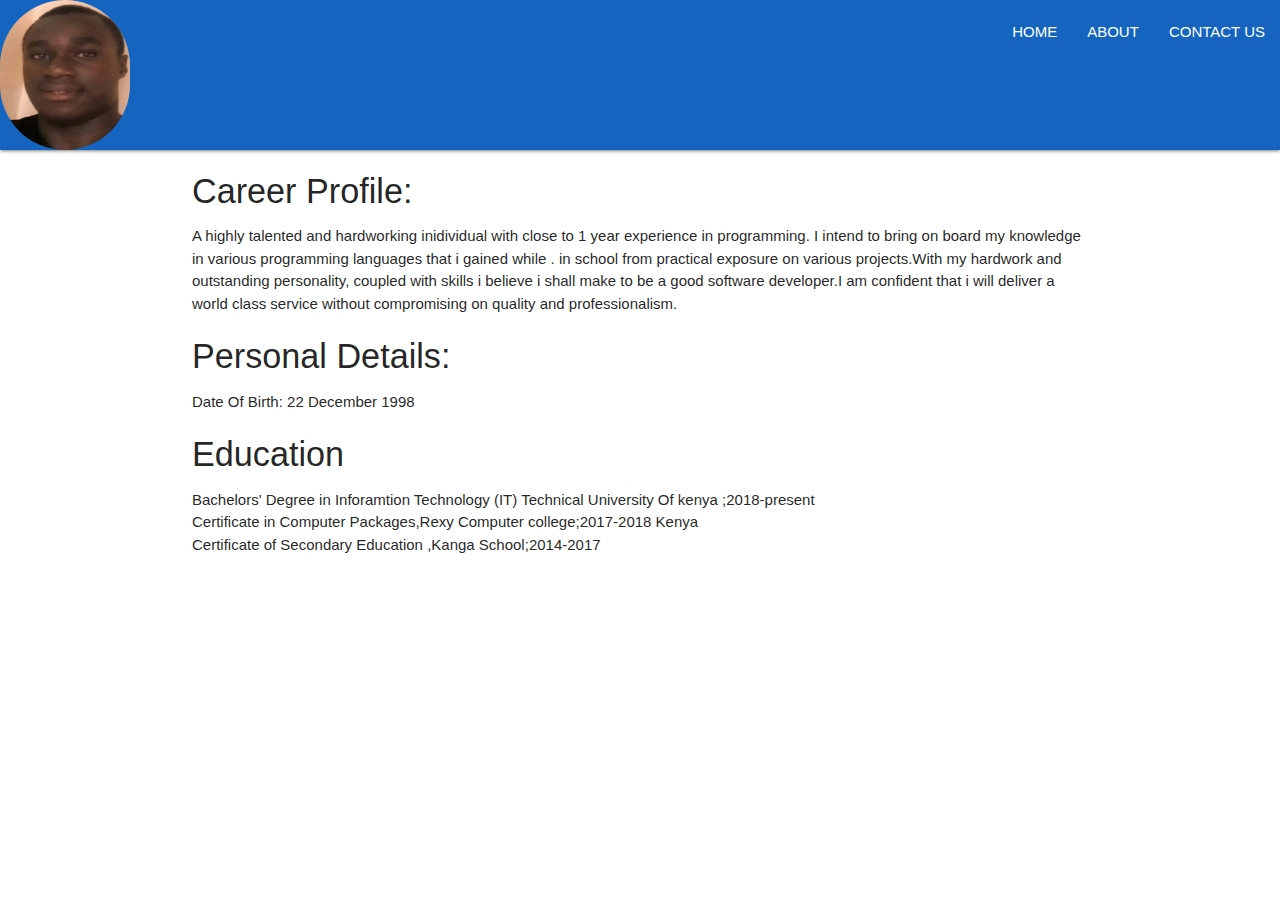
==== about.html @ ea719bb4 "Add a heading andp element to describe education" ====
<!DOCTYPE html>
<html lang="en">
  <head>
    <meta charset="UTF-8" />
    <meta name="viewport" content="width=device-width, initial-scale=1.0" />
    <meta http-equiv="X-UA-Compatible" content="ie=edge" />
    <title>Document</title>
    <link rel="stylesheet" href="materialize.css" />
    <link rel="stylesheet" href="css/custom.css" type="text/css" />
  </head>
  <body>
    <nav>
      <div class="nav-wrapper  blue darken-3">
        <a href="#" class="brand-logo left"
          ><img id="logo" src="images/daniel.jpg"
        /></a>
        <ul id="nav-mobile" class="right hide-on-med-and-down">
          <li><a href="#">home</a></li>
          <li><a href="../portfolio-projects/about.html">about</a></li>
          <li><a href="#">CONTACT US</a></li>
        </ul>
      </div>
    </nav>
    <div class="container">
      <h4>Career Profile:</h4>

      <p>
        A highly talented and hardworking inidividual with close to 1 year
        experience in programming. I intend to bring on board my knowledge in
        various programming languages that i gained while . in school from
        practical exposure on various projects.With my hardwork and outstanding
        personality, coupled with skills i believe i shall make to be a good
        software developer.I am confident that i will deliver a world class
        service without compromising on quality and professionalism.
      </p>
      <h4>Personal Details:</h4>
      <p><strong>Date Of Birth:</strong> 22 December 1998</p>

      <h4>Education</h4>
      <P>
        Bachelors' Degree in Inforamtion Technology (IT) Technical University Of
        kenya ;<strong>2018-present</strong><br />
        Certificate in Computer Packages,Rexy Computer college;<strong>2017-2018 Kenya</strong><br>
        Certificate of Secondary Education ,Kanga School;<strong>2014-2017</strong>
      </P>
    </div>
  </body>
</html>
---- css/custom.css ----
.one {
  width: 100%;
  height: 700px;
}
#logo {
  width: 130px;
  height: 150px;
  border-radius: 70px;
}
nav {
  text-transform: uppercase;
  height: 150px;
  color: #07000c;
}
.home {
  font-size: 20px;
  font-family: "Segoe UI", Tahoma, Geneva, Verdana, sans-serif;
  text-align: c;
}
hr {
  width: 85%;
}
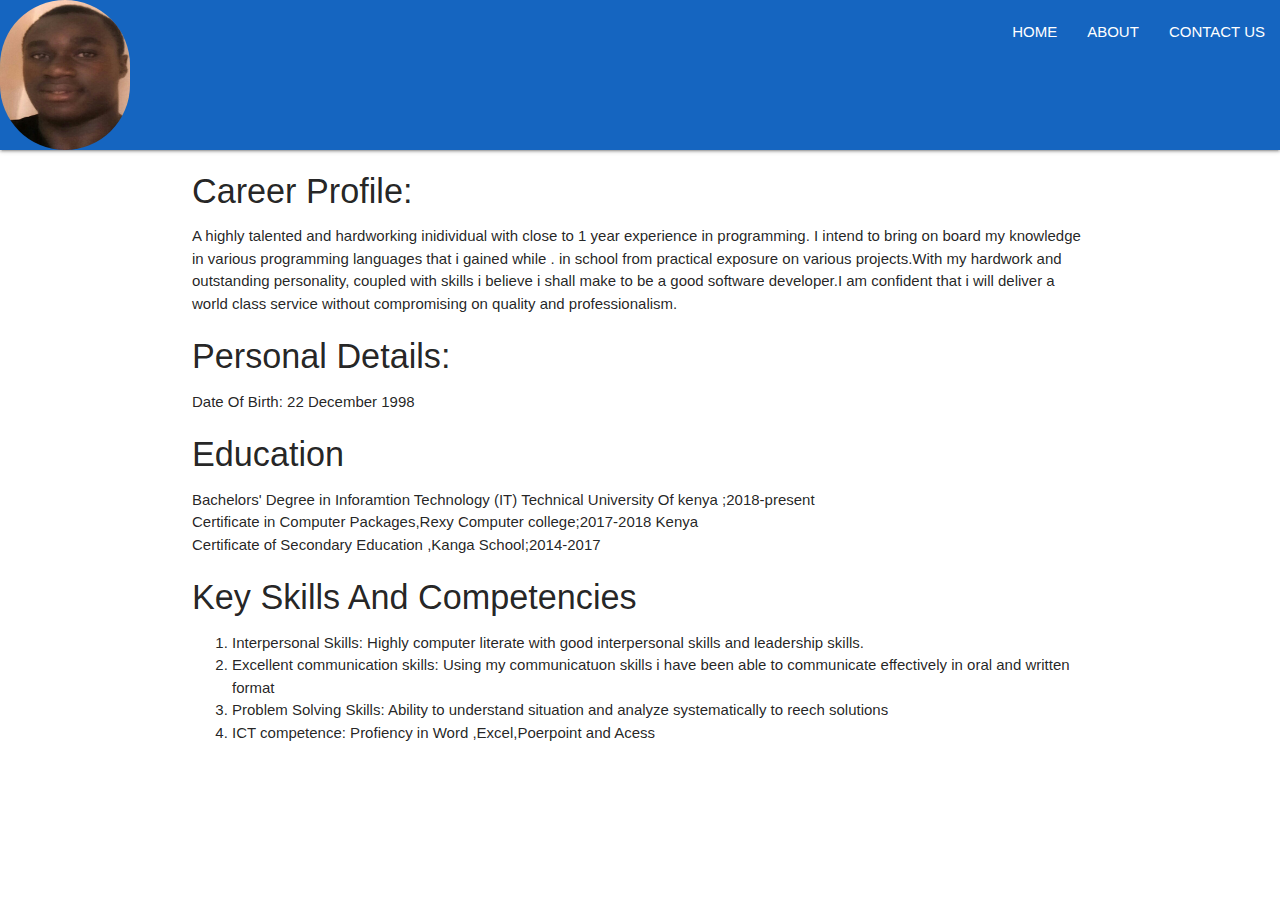
==== commit eca3cc7b: "Add h4 and p elent inorder to add key skills" ====
--- a/about.html
+++ b/about.html
@@ -43,6 +43,14 @@
         Certificate in Computer Packages,Rexy Computer college;<strong>2017-2018 Kenya</strong><br>
         Certificate of Secondary Education ,Kanga School;<strong>2014-2017</strong>
       </P>
+      <h4>Key Skills And Competencies</h4>
+      <ol>
+          <li><strong>Interpersonal Skills:</strong> Highly computer literate with good interpersonal skills and leadership skills.</li>
+          <li><strong>Excellent communication skills:</strong> Using my communicatuon skills i have been able to communicate effectively in oral and written format</li>
+          <li><strong>Problem Solving Skills:</strong> Ability to understand situation and analyze systematically to reech solutions</li>
+          <li><strong>ICT competence:</strong> Profiency in Word ,Excel,Poerpoint and Acess</li>
+      </ol>
+
     </div>
   </body>
 </html>
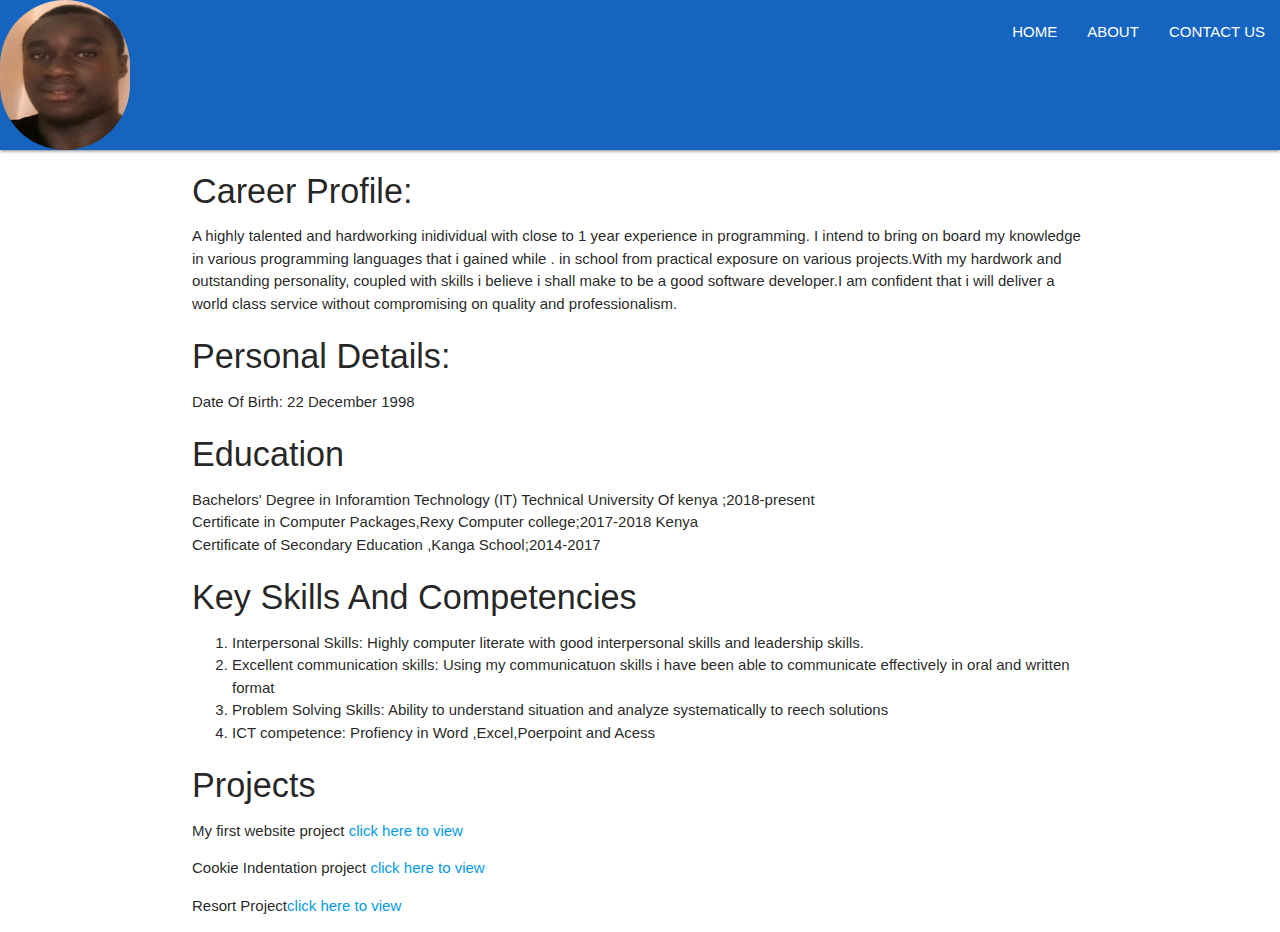
==== commit 95c8da32: "add projects" ====
--- a/about.html
+++ b/about.html
@@ -50,6 +50,10 @@
           <li><strong>Problem Solving Skills:</strong> Ability to understand situation and analyze systematically to reech solutions</li>
           <li><strong>ICT competence:</strong> Profiency in Word ,Excel,Poerpoint and Acess</li>
       </ol>
+      <h4>Projects</h4>
+      <p>My first website project <a href="https://danielevans-999.github.io/my-first-website/" >click here to view</a></p>
+      <p>Cookie Indentation project <a href="">click here to view</a></p>
+      <p>Resort Project<a href="">click here to view</a></p>
 
     </div>
   </body>
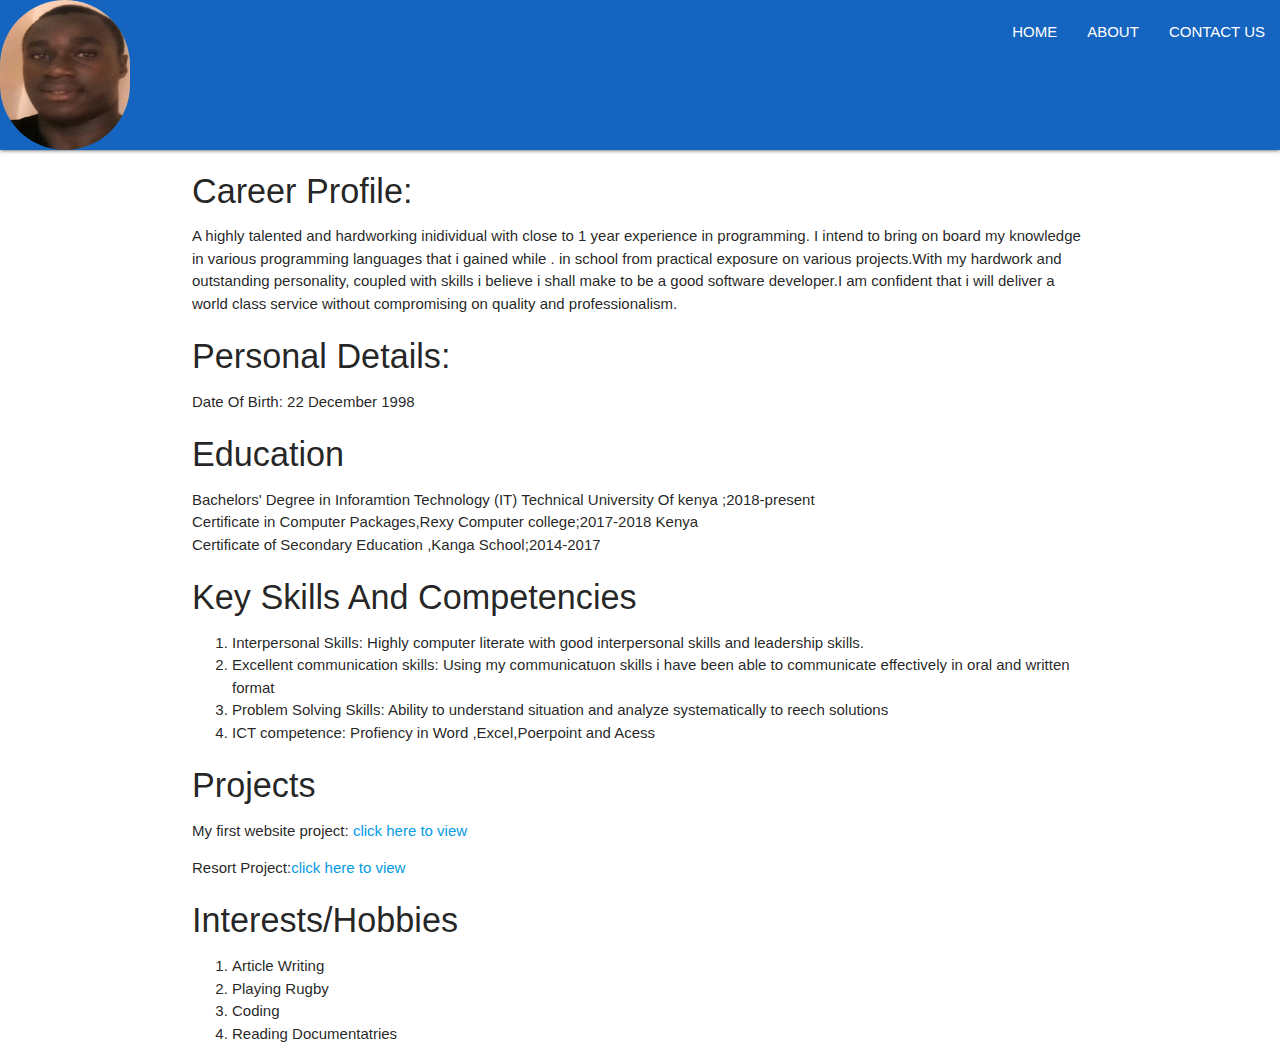
==== commit bd2f83c7: "add h4 and p element" ====
--- a/about.html
+++ b/about.html
@@ -15,8 +15,8 @@
           ><img id="logo" src="images/daniel.jpg"
         /></a>
         <ul id="nav-mobile" class="right hide-on-med-and-down">
-          <li><a href="#">home</a></li>
-          <li><a href="../portfolio-projects/about.html">about</a></li>
+          <li><a href="index.html">home</a></li>
+          <li><a href="#">about</a></li>
           <li><a href="#">CONTACT US</a></li>
         </ul>
       </div>
@@ -40,21 +40,52 @@
       <P>
         Bachelors' Degree in Inforamtion Technology (IT) Technical University Of
         kenya ;<strong>2018-present</strong><br />
-        Certificate in Computer Packages,Rexy Computer college;<strong>2017-2018 Kenya</strong><br>
-        Certificate of Secondary Education ,Kanga School;<strong>2014-2017</strong>
+        Certificate in Computer Packages,Rexy Computer college;<strong
+          >2017-2018 Kenya</strong
+        ><br />
+        Certificate of Secondary Education ,Kanga School;<strong
+          >2014-2017</strong
+        >
       </P>
       <h4>Key Skills And Competencies</h4>
       <ol>
-          <li><strong>Interpersonal Skills:</strong> Highly computer literate with good interpersonal skills and leadership skills.</li>
-          <li><strong>Excellent communication skills:</strong> Using my communicatuon skills i have been able to communicate effectively in oral and written format</li>
-          <li><strong>Problem Solving Skills:</strong> Ability to understand situation and analyze systematically to reech solutions</li>
-          <li><strong>ICT competence:</strong> Profiency in Word ,Excel,Poerpoint and Acess</li>
+        <li>
+          <strong>Interpersonal Skills:</strong> Highly computer literate with
+          good interpersonal skills and leadership skills.
+        </li>
+        <li>
+          <strong>Excellent communication skills:</strong> Using my
+          communicatuon skills i have been able to communicate effectively in
+          oral and written format
+        </li>
+        <li>
+          <strong>Problem Solving Skills:</strong> Ability to understand
+          situation and analyze systematically to reech solutions
+        </li>
+        <li>
+          <strong>ICT competence:</strong> Profiency in Word ,Excel,Poerpoint
+          and Acess
+        </li>
       </ol>
       <h4>Projects</h4>
-      <p>My first website project <a href="https://danielevans-999.github.io/my-first-website/" >click here to view</a></p>
-      <p>Cookie Indentation project <a href="">click here to view</a></p>
-      <p>Resort Project<a href="">click here to view</a></p>
-
+      <p>
+        My first website project:
+        <a href="https://danielevans-999.github.io/my-first-website/"
+          >click here to view</a
+        >
+      </p>
+      <p>
+        Resort Project:<a href="https://danielevans-999.github.io/resort/"
+          >click here to view</a
+        >
+      </p>
+      <h4>Interests/Hobbies</h4>
+      <ol>
+        <li>Article Writing</li>
+        <li>Playing Rugby</li>
+        <li>Coding</li>
+        <li>Reading Documentatries</li>
+      </ol>
     </div>
   </body>
 </html>
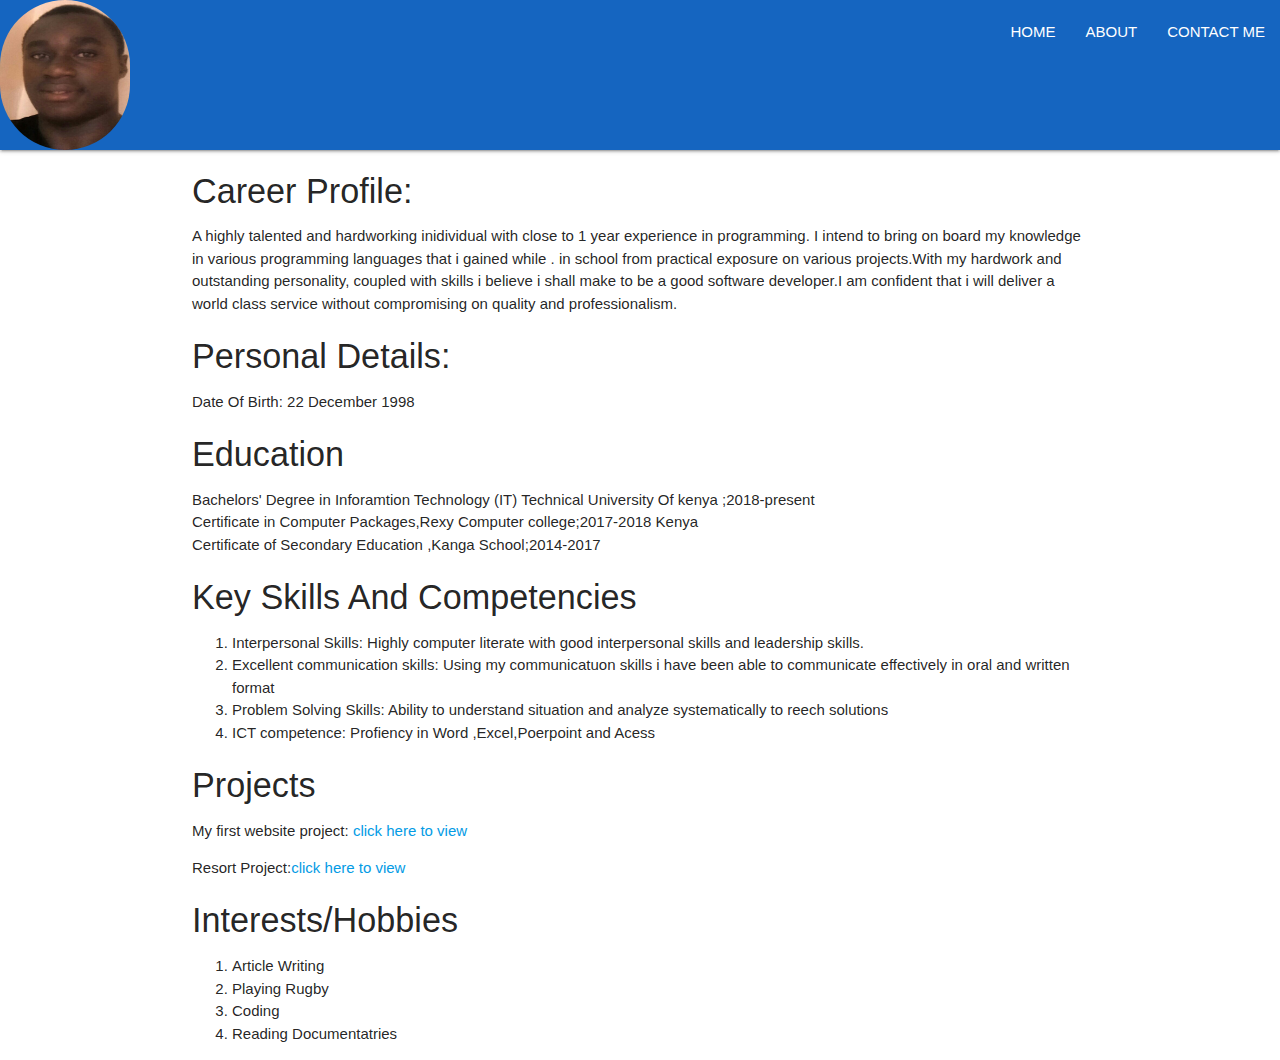
==== commit 572d2d91: "Add README.md" ====
--- a/about.html
+++ b/about.html
@@ -17,7 +17,7 @@
         <ul id="nav-mobile" class="right hide-on-med-and-down">
           <li><a href="index.html">home</a></li>
           <li><a href="#">about</a></li>
-          <li><a href="#">CONTACT US</a></li>
+          <li><a href="contact.html">CONTACT ME</a></li>
         </ul>
       </div>
     </nav>
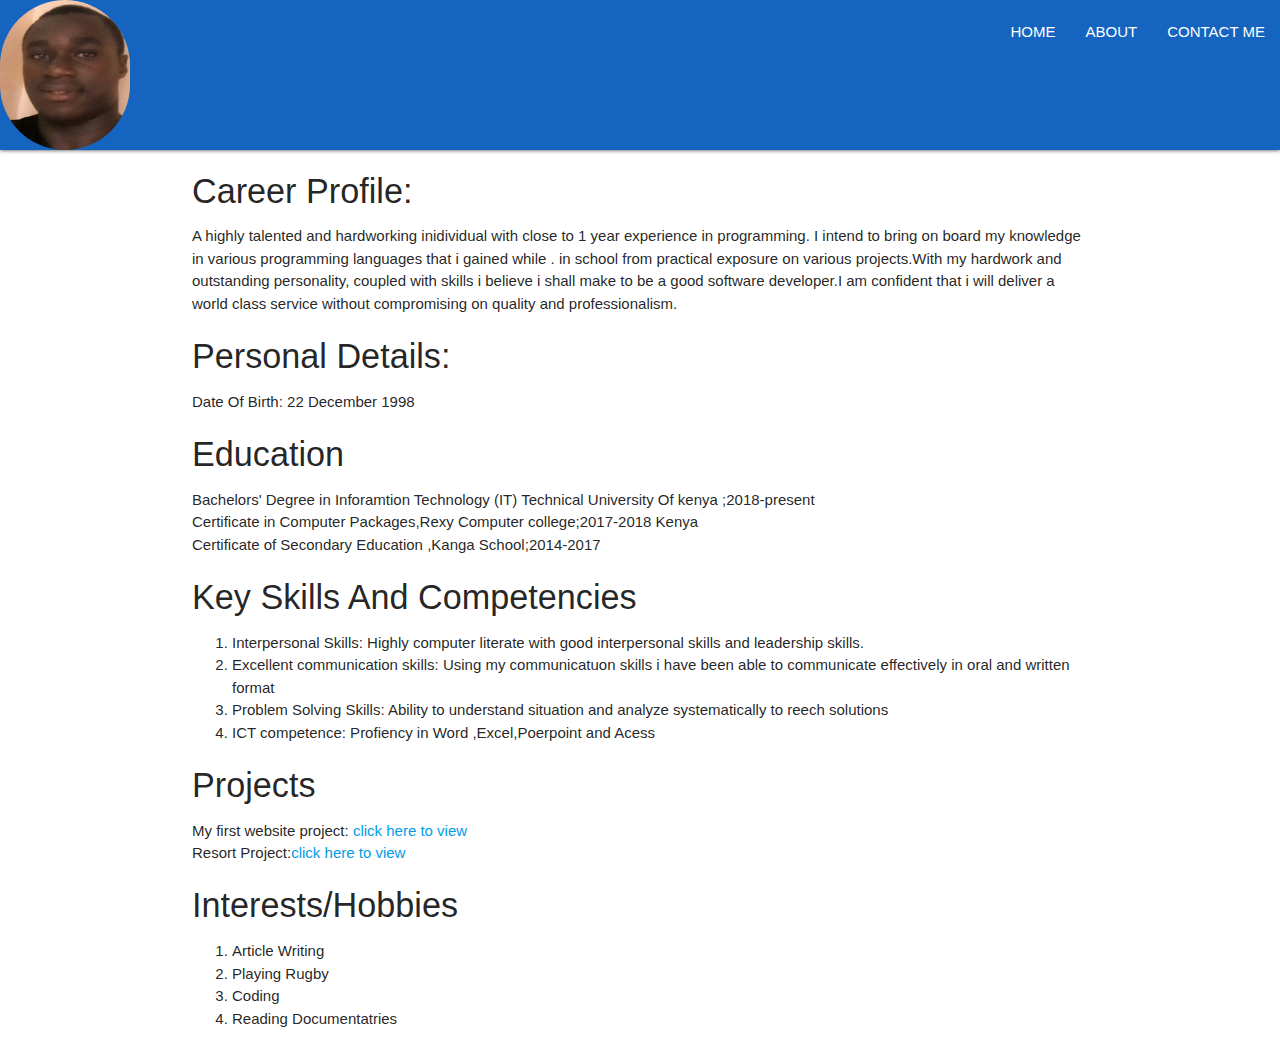
==== commit 655f70b1: "Update file" ====
--- a/about.html
+++ b/about.html
@@ -68,17 +68,19 @@
         </li>
       </ol>
       <h4>Projects</h4>
-      <p>
-        My first website project:
-        <a href="https://danielevans-999.github.io/my-first-website/"
-          >click here to view</a
-        >
-      </p>
-      <p>
-        Resort Project:<a href="https://danielevans-999.github.io/resort/"
-          >click here to view</a
-        >
-      </p>
+      <ul>
+        <li>
+          My first website project:
+          <a href="https://github.com/danielevans-999/my-first-website"
+            >click here to view</a
+          >
+        </li>
+        <li>
+          Resort Project:<a href="https://github.com/danielevans-999/resort"
+            >click here to view</a
+          >
+        </li>
+      </ul>
       <h4>Interests/Hobbies</h4>
       <ol>
         <li>Article Writing</li>
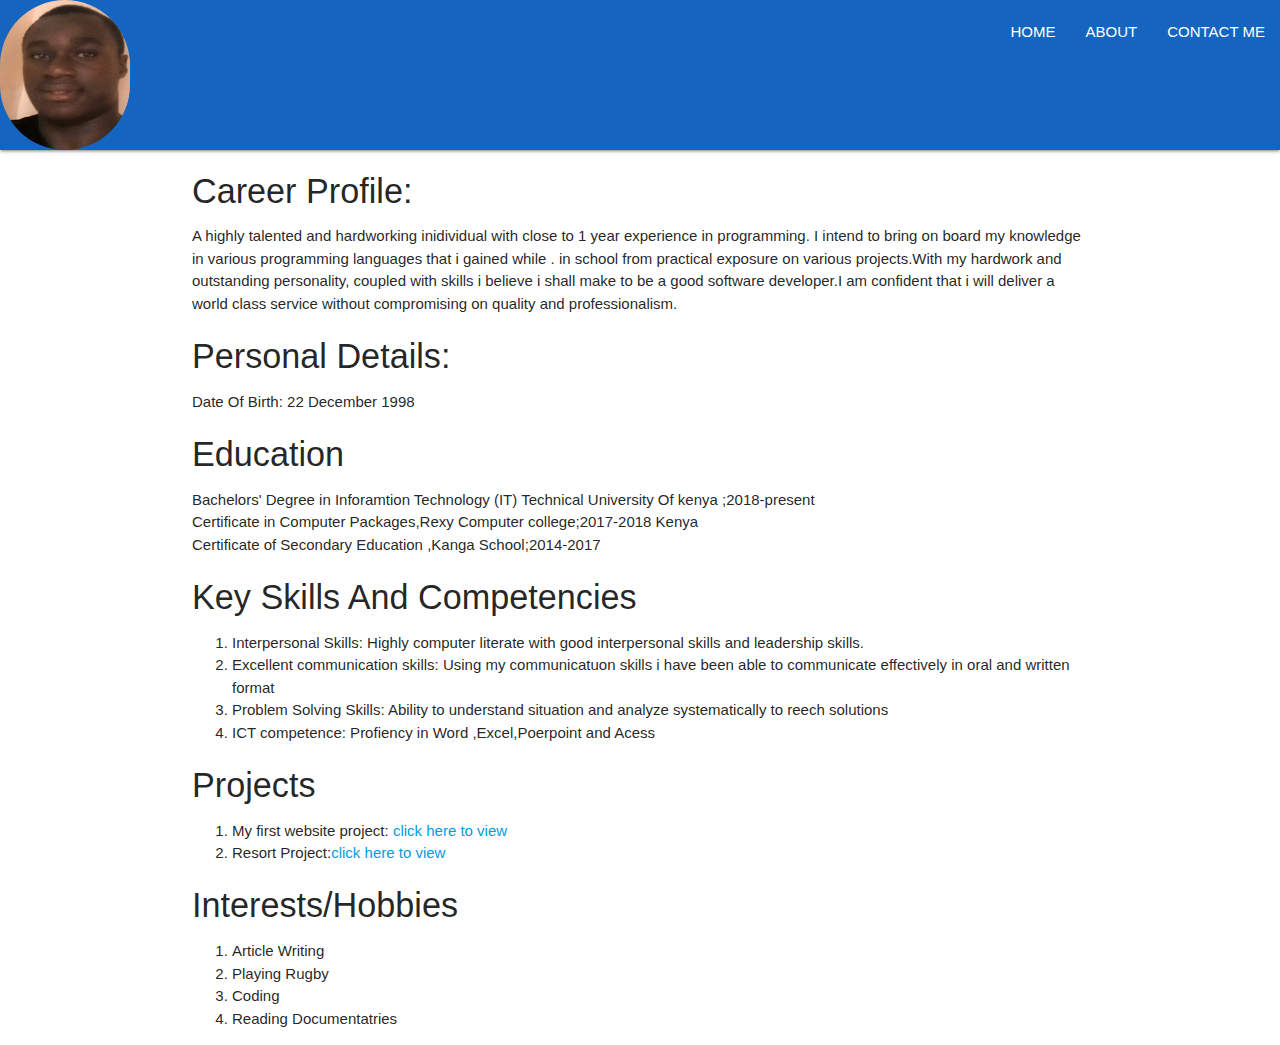
==== commit 496fb4c8: "Update file" ====
--- a/about.html
+++ b/about.html
@@ -68,7 +68,7 @@
         </li>
       </ol>
       <h4>Projects</h4>
-      <ul>
+      <ol>
         <li>
           My first website project:
           <a href="https://github.com/danielevans-999/my-first-website"
@@ -80,7 +80,7 @@
             >click here to view</a
           >
         </li>
-      </ul>
+      </ol>
       <h4>Interests/Hobbies</h4>
       <ol>
         <li>Article Writing</li>
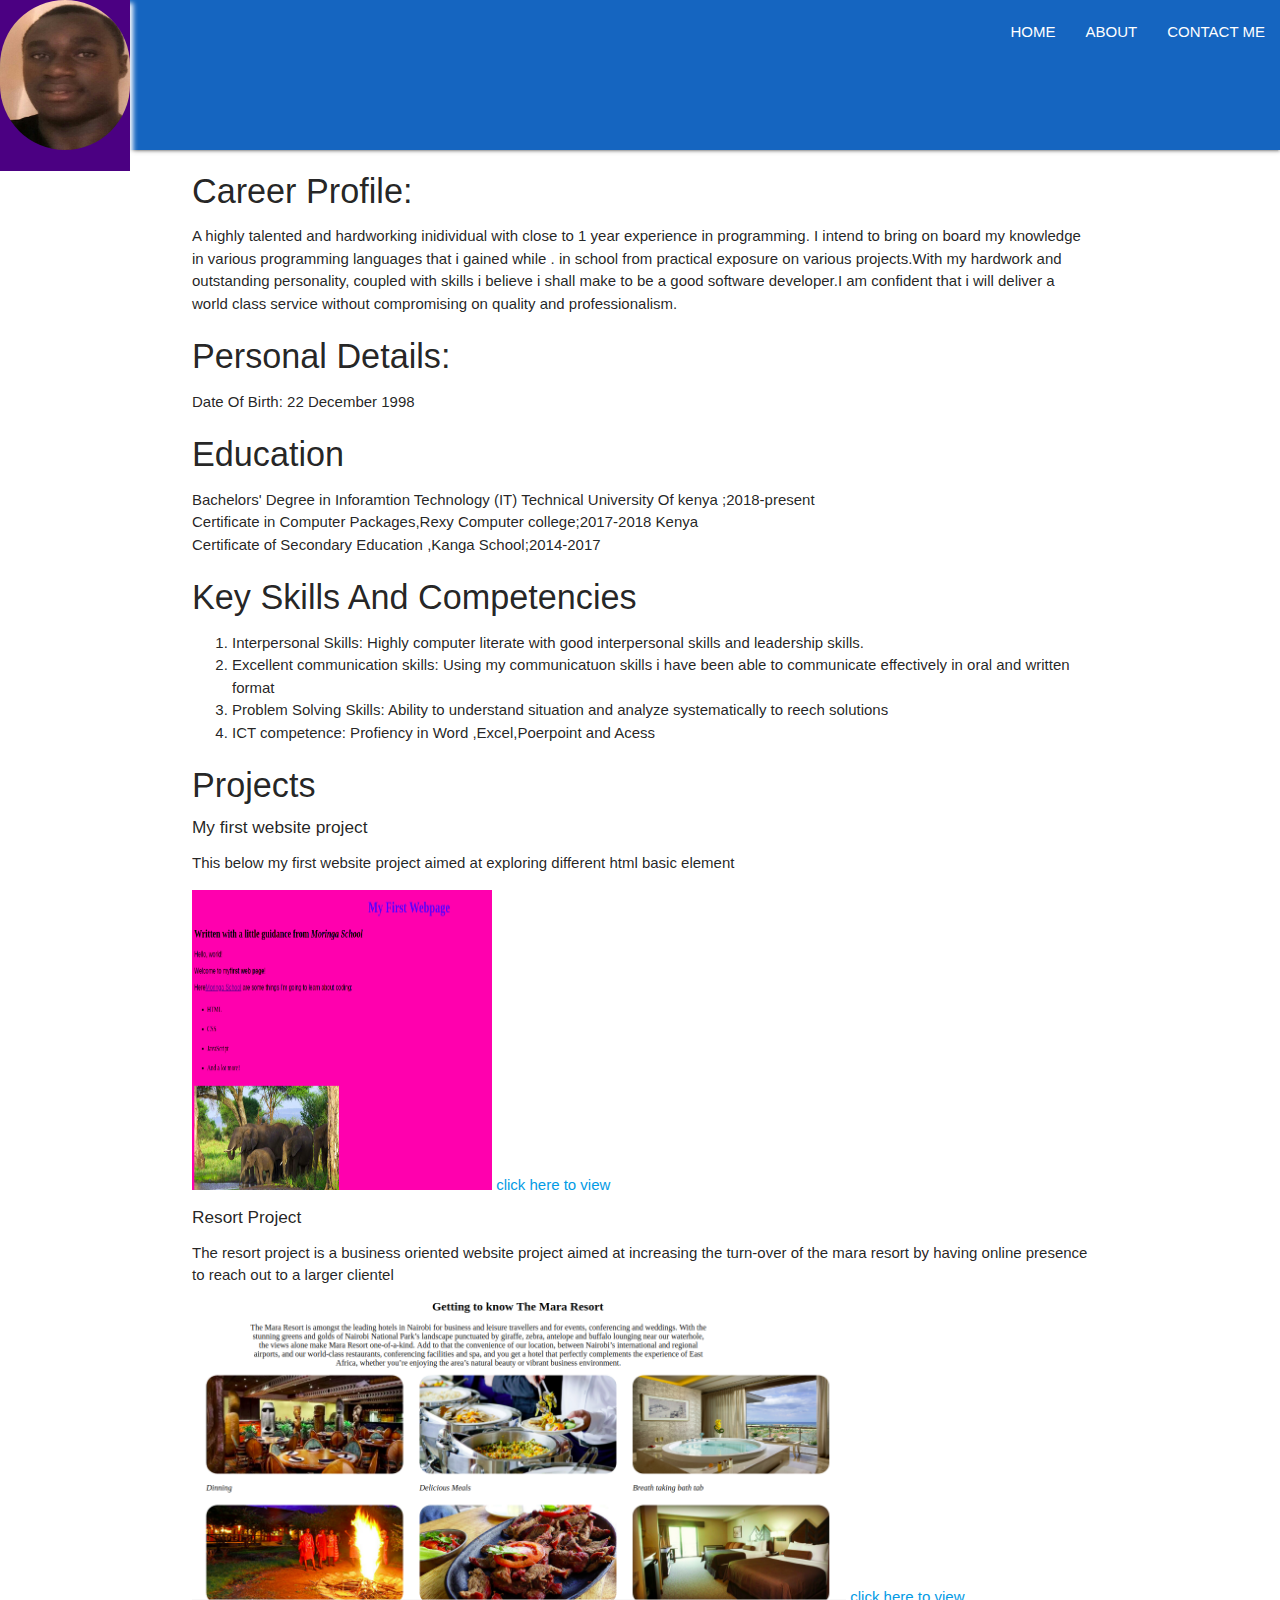
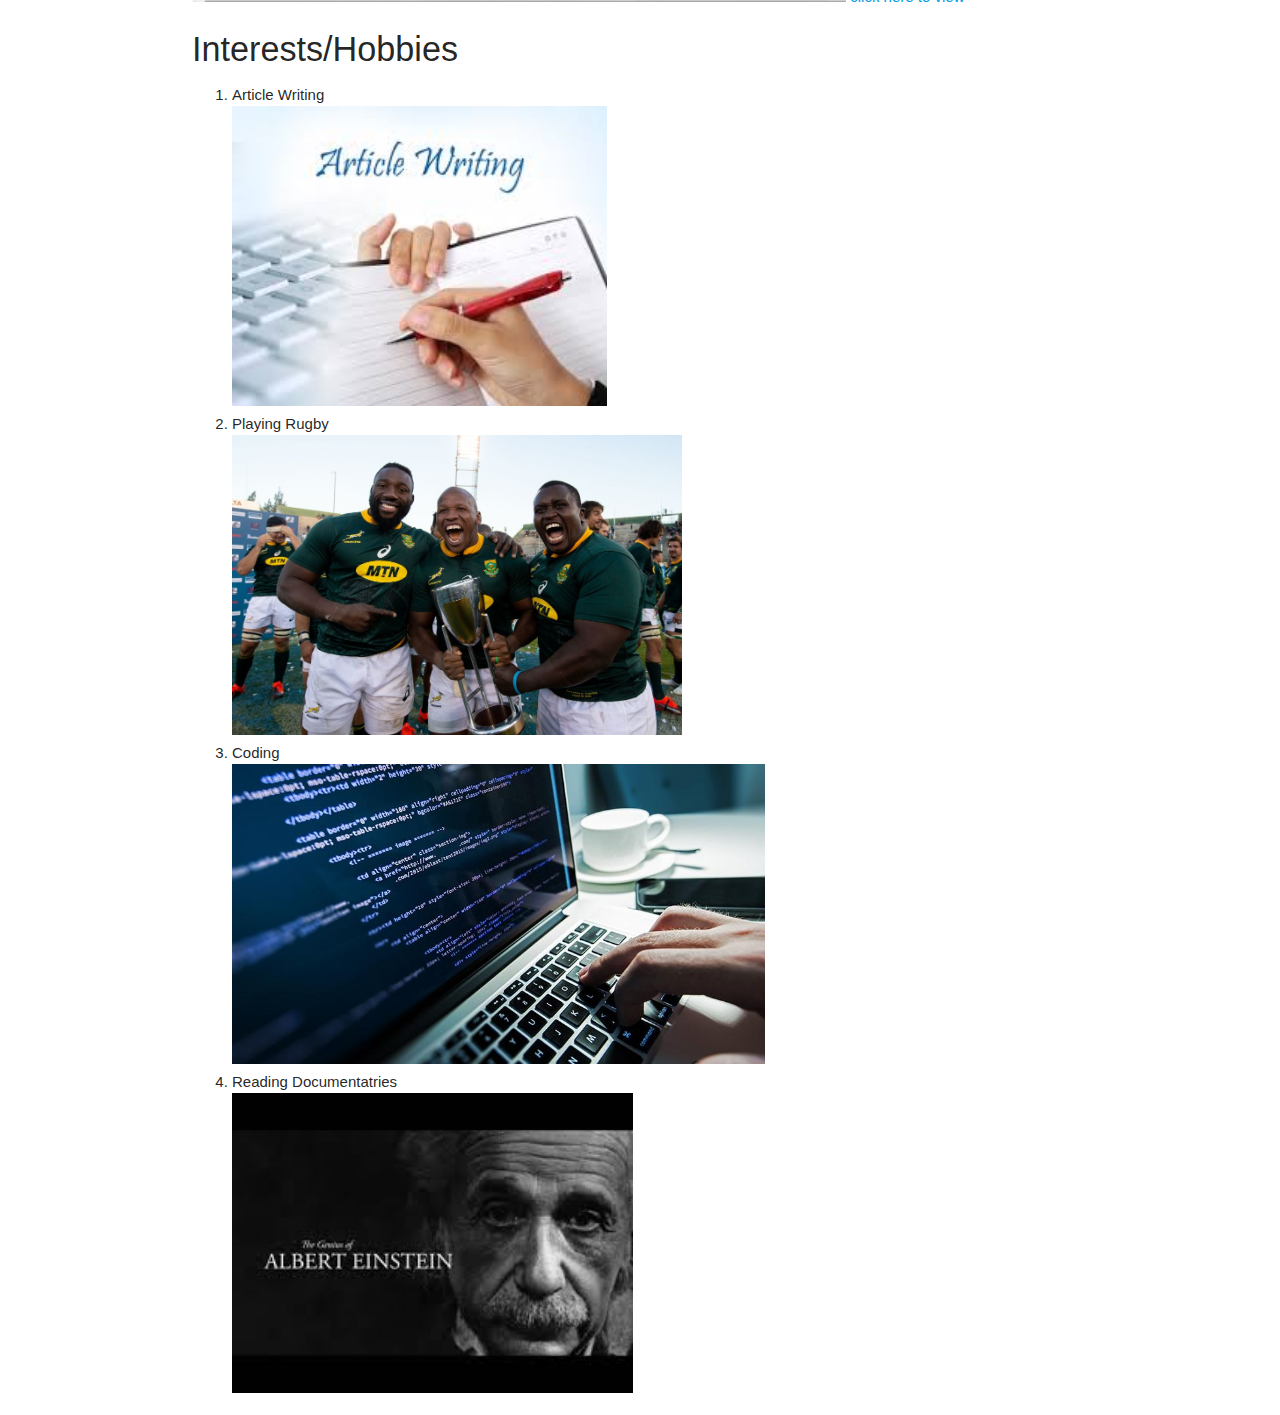
==== commit 0f0c840a: "Add description" ====
--- a/about.html
+++ b/about.html
@@ -68,25 +68,30 @@
         </li>
       </ol>
       <h4>Projects</h4>
-      <ol>
-        <li>
-          My first website project:
-          <a href="https://github.com/danielevans-999/my-first-website"
-            >click here to view</a
+      
+          <h6>My first website project</h6>
+          <p>This below my first website project aimed at exploring different html basic element</p>
+          <img height="300px" width="300px" src="images/1stweb.png">
+          <a href="https://github.com/danielevans-999/my-first-website">click here to view</a>
+        
+          <h6>Resort Project</h6>
+          <p>The resort project is  a business oriented  website project aimed at increasing the turn-over of the mara resort by having online presence to reach out to a larger clientel</p>
+          <img  height="300px" weight="300px" src="images/resort.png">
+          <a href="https://github.com/danielevans-999/resort"
+            >
+            click here to view</a
           >
-        </li>
-        <li>
-          Resort Project:<a href="https://github.com/danielevans-999/resort"
-            >click here to view</a
-          >
-        </li>
-      </ol>
+        
       <h4>Interests/Hobbies</h4>
       <ol>
         <li>Article Writing</li>
+        <img  height="300px" weight="300px"src="images/article.jpeg">
         <li>Playing Rugby</li>
+        <img  height="300px" weight="100px"src="images/rubgby.jpg">
         <li>Coding</li>
+        <img height="300px" weight="100px" src="images/coding.jpg">
         <li>Reading Documentatries</li>
+        <img height="300px" weight="300px"src="images/doc.jpeg">
       </ol>
     </div>
   </body>
--- a/css/custom.css
+++ b/css/custom.css
@@ -20,3 +20,8 @@
 hr {
   width: 85%;
 }
+a:hover{
+  color:white;
+  background-color: indigo;
+  box-shadow: 3px 3px 5px ;
+}